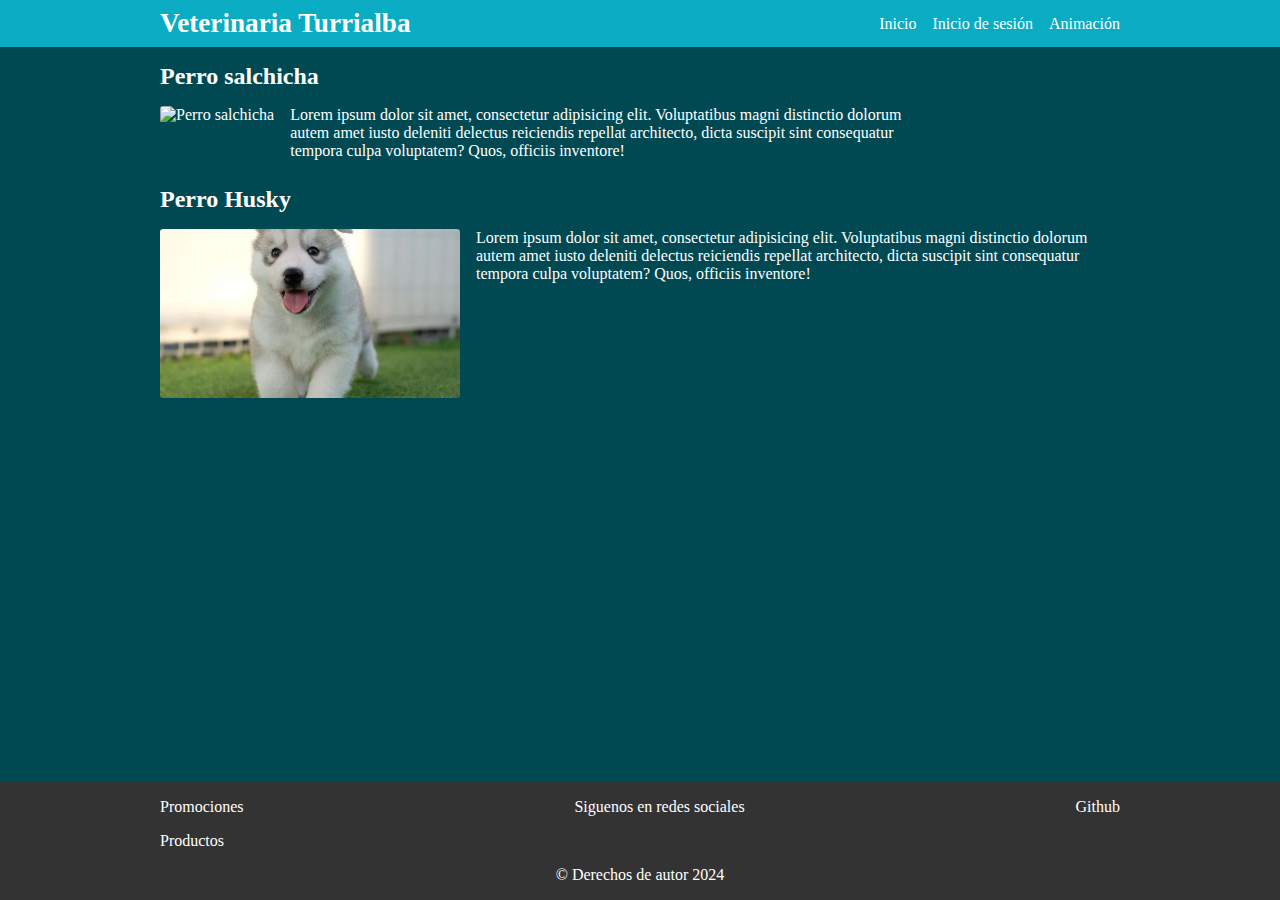
==== index.html @ 372757ef "Contenido de mi primera página web" ====
<!DOCTYPE html>
<html lang="en">
    <head>
        <meta charset="UTF-8" />
        <meta name="viewport" content="width=device-width, initial-scale=1.0" />
        <link rel="stylesheet" href="./css/bases/reset.css" />
        <link rel="stylesheet" href="./css/bases/style.css" />
        <link rel="stylesheet" href="./css/components/header.css" />
        <link rel="stylesheet" href="./css/components/article.css" />
        <link rel="stylesheet" href="./css/components/footer.css" />
        <title>Home</title>
    </head>
    <body>
        <header class="header">
            <h1 class="header-title">Veterinaria Turrialba</h1>
            <nav class="navbar">
                <ul class="navbar-menu">
                    <li class="menu-item"><a href="#" class="item-link">Inicio</a></li>
                    <li class="menu-item"><a href="./views/login.html" class="item-link">Inicio de sesión</a></li>
                    <li class="menu-item"><a href="./views/animation.html" class="item-link">Animación</a></li>
                </ul>
            </nav>
        </header>
        <main class="main">
            <div class="content">
                <section class="articles-section">
                    <article class="article">
                        <h2 class="article-subtitle">Perro salchicha</h2>
                        <div class="article-information">
                            <img
                                class="article-image"
                                src="https://imgs.search.brave.com/aRH6V5qJ2soYrfKQJWk5LqlmgWb0JTr-GfIh93vRNn4/rs:fit:860:0:0/g:ce/aHR0cHM6Ly9pMC53/cC5jb20vYmxvZy5t/YXNjb3RheXNhbHVk/LmNvbS93cC1jb250/ZW50L3VwbG9hZHMv/MjAyMC8wMy9EYWNo/c2h1bmQtUk9TVFJP/LmpwZz9maXQ9ODY1/LDU0MCZzc2w9MQ"
                                alt="Perro salchicha"
                            />
                            <p class="article-desciption">
                                Lorem ipsum dolor sit amet, consectetur adipisicing elit. Voluptatibus magni distinctio dolorum autem amet iusto
                                deleniti delectus reiciendis repellat architecto, dicta suscipit sint consequatur tempora culpa voluptatem? Quos,
                                officiis inventore!
                            </p>
                        </div>
                    </article>
                    <article class="article">
                        <h2 class="article-subtitle">Perro Husky</h2>
                        <div class="article-information">
                            <img class="article-image" src="./img/Husky.webp" alt="Perro husky" />
                            <p class="article-desciption">
                                Lorem ipsum dolor sit amet, consectetur adipisicing elit. Voluptatibus magni distinctio dolorum autem amet iusto
                                deleniti delectus reiciendis repellat architecto, dicta suscipit sint consequatur tempora culpa voluptatem? Quos,
                                officiis inventore!
                            </p>
                        </div>
                    </article>
                </section>
            </div>
        </main>
        <footer class="footer">
            <div class="sub-menu">
                <a href="./views/promotions.html">Promociones</a>
                <a href="./views/articles.html">Productos</a>
            </div>
            <p>Siguenos en redes sociales</p>
            <a href="">Github</a>
            <span class="copyright">&copy; Derechos de autor 2024</span>
        </footer>
    </body>
    <script src="./js/index.js"></script>
</html>
---- css/bases/style.css ----
:root {
    --background-color-header: #09acc2;
    --background-color-main: #004953;
    --background-color-footer: #333333;
    --white-color: #ffffff;
    --red-color: #ed1010;
}

body {
    min-height: 100vh;
    display: flex;
    flex-direction: column;
    color: var(--white-color);
}

.main {
    flex-grow: 1;
    padding: 1rem 10rem;
    background-color: var(--background-color-main);
}

.main-login {
    display: grid;
    place-items: center;
    gap: 1rem;
}

@media screen and (max-width: 900px) {
    .main {
        padding: 0.2rem 0.5rem;
    }
}
---- css/components/header.css ----
.header {
    padding: 0.5rem 10rem;
    display: flex;
    align-items: center;
    justify-content: space-between;
    gap: 1rem;
    background-color: var(--background-color-header);
}

.header-title {
    font-size: 1.7rem;
}

.navbar-menu {
    display: flex;
    gap: 1rem;
}

.menu-item {
    transition: scale 300ms ease-in-out, font-weight 300ms ease-in-out, opacity 300ms ease-in-out;
}

.menu-item:hover {
    scale: 1.05;
    font-weight: bold;
    opacity: 0.9;
}

.item-link {
    color: var(--white-color);
}

@media screen and (max-width: 900px) {
    .header {
        padding: 0.2rem 0.5rem;
    }
}
---- css/components/article.css ----
.articles-section {
    display: grid;
    gap: 1rem;
}

.article-subtitle {
    margin-bottom: 1rem;
}

.article-information {
    display: flex;
    gap: 1rem;
}

.article-image {
    max-width: 18.75rem;
    max-height: 18.75rem;
    aspect-ratio: 16/9;
    object-fit: cover;
    border-radius: 0.2rem;
}

.article-desciption {
    max-width: 80ch;
}

@media screen and (max-width: 650px) {
    .article-information {
        flex-wrap: wrap;
    }
}
---- css/components/footer.css ----
.footer {
    padding: 1rem 10rem;
    background-color: var(--background-color-footer);
    display: flex;
    flex-wrap: wrap;
    justify-content: space-between;
    gap: 1rem;
}

.sub-menu {
    display: flex;
    flex-direction: column;
    gap: 1rem;
}

.footer a {
    color: var(--white-color);
}

.copyright {
    width: 100%;
    text-align: center;
}

@media screen and (max-width: 900px) {
    .footer {
        padding: 0.2rem 0.5rem;
    }
}
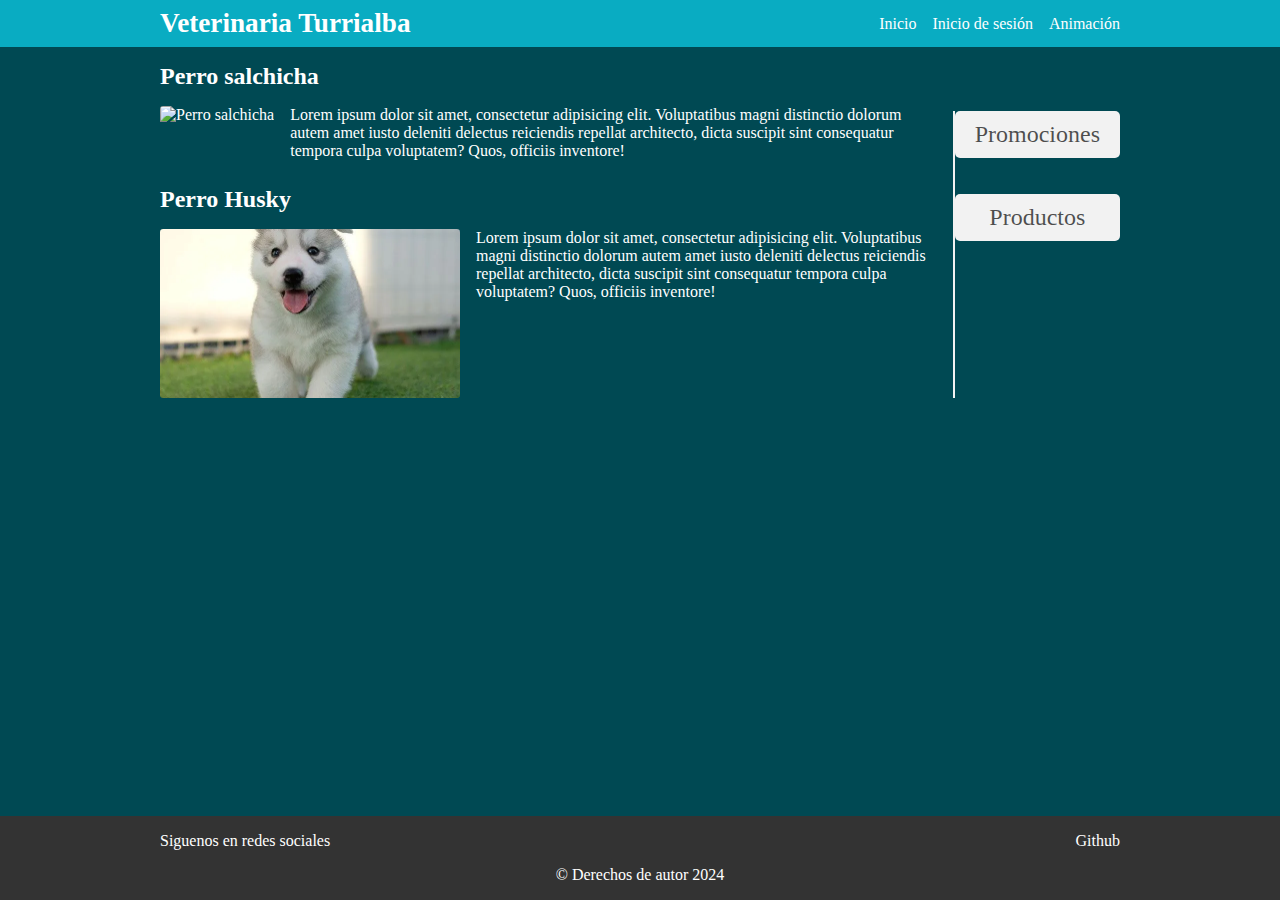
==== commit 76f9d5b4: "Cambio en las páginas para añadir header, main, footer" ====
--- a/index.html
+++ b/index.html
@@ -51,13 +51,13 @@
                         </div>
                     </article>
                 </section>
+                <div class="sub-menu">
+                    <a href="./views/promotions.html">Promociones</a>
+                    <a href="./views/articles.html">Productos</a>
+                </div>
             </div>
         </main>
         <footer class="footer">
-            <div class="sub-menu">
-                <a href="./views/promotions.html">Promociones</a>
-                <a href="./views/articles.html">Productos</a>
-            </div>
             <p>Siguenos en redes sociales</p>
             <a href="">Github</a>
             <span class="copyright">&copy; Derechos de autor 2024</span>
--- a/css/bases/style.css
+++ b/css/bases/style.css
@@ -25,6 +25,32 @@
     gap: 1rem;
 }
 
+.content {
+    display: flex;
+}
+
+.sub-menu {
+    width: 20%;
+    border-left: 0.125rem solid #f2f2f2;
+    margin-top: 3rem;
+}
+
+.sub-menu a {
+    display: block;
+    text-align: center;
+    color: rgba(23, 23, 23, 0.749);
+    margin-bottom: 1.25rem;
+    padding: 0.625rem 1.25rem;
+    background-color: #f2f2f2;
+    border-radius: 0.3125rem;
+    font-size: 1.5em;
+    transition: background-color 300ms ease-in-out;
+}
+
+.sub-menu a:hover {
+    background-color: #dcdcdc;
+}
+
 @media screen and (max-width: 900px) {
     .main {
         padding: 0.2rem 0.5rem;
